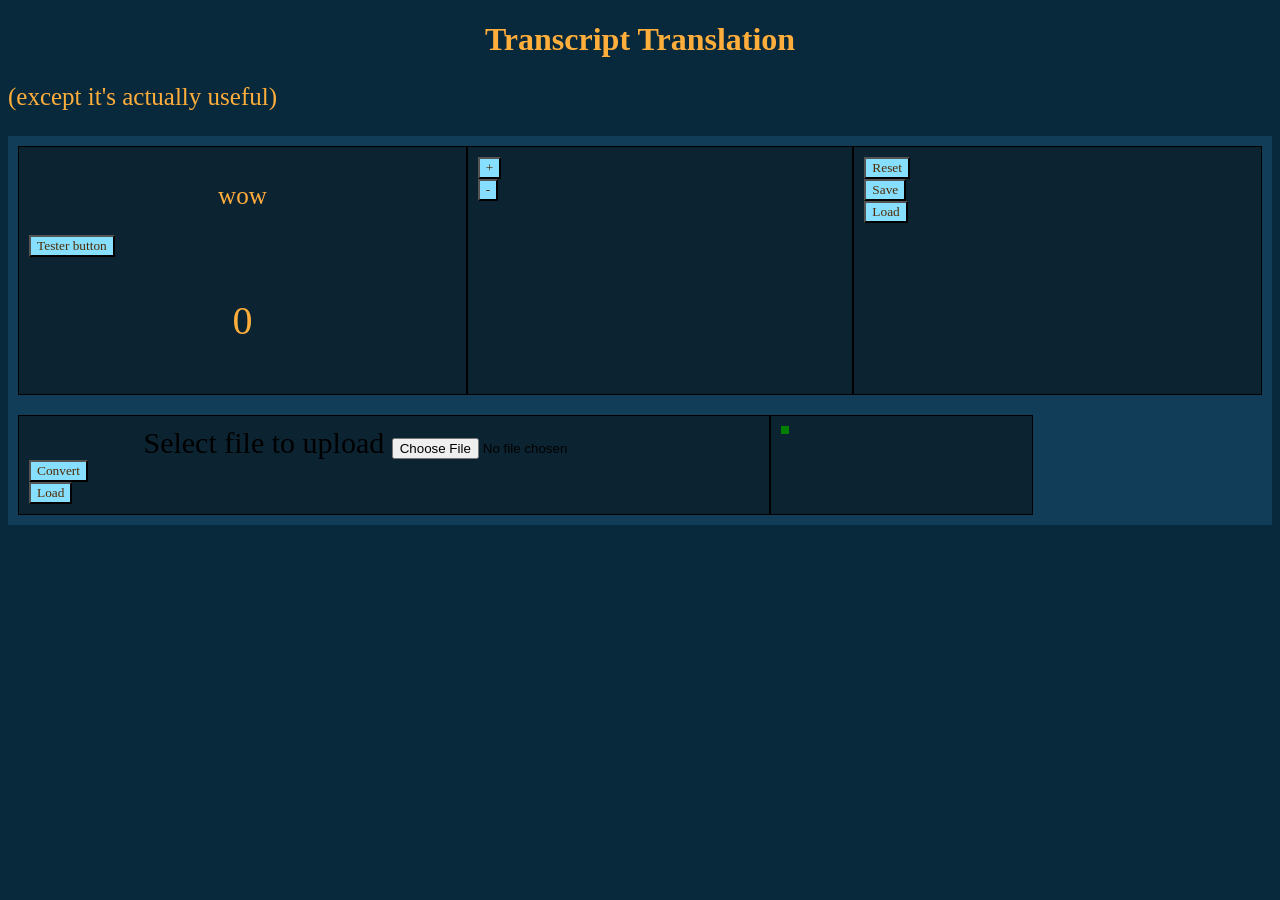
==== templates/index.html @ 3575d6a1 "Can now load the current translated without needing to rerun code" ====
<!DOCTYPE html>
<html>
<head>
  <!-- python -m http.server 8000 -->
  <link rel="stylesheet" href="../static/styles.css">
  <script src="../static/home.js"></script>
</head>
<body>

<h1>Transcript Translation</h1>
<p>(except it's actually useful)</p>



<div class="container">
  <div>
    <p id="demo"></p>
    <button onclick="press()"> Tester button </button>
    <script> document.getElementById("demo").innerHTML = "wow"; </script>
    <p id="count" style="font-size:40px;">0</p>
  </div>
  <div>
    <button onclick="increaseCount()">+</button>
    <button onclick="decreaseCount()">-</button>
  </div>
  <div>
    <button onclick="resetCount()">Reset</button>
    <button onclick="saveCount()">Save</button>
    <button onclick="loadCount()">Load</button>
  </div>
</div>
<div class="container">
  <div>
    <form onsubmit="calling(event)">
      <label>Select file to upload</label>
      <input type="file">
      <button type="submit">Convert</button>
      <button type="button" onclick="loadTrans()">Load</button>
    </form>
  </div>
  <div>
    <table>
      <tbody id="tbody"></tbody>
    </table>
  </div>
</div>
</body>
</html>
---- static/styles.css ----
body {
  background-color: rgb(7, 41, 59);
}

h1 {
  color: rgb(255, 174, 60);
  text-align: center;
}

p {
  font-family: verdana;
  font-size: 25px;
  color: rgb(255, 174, 60);
}

button {
    display: flex;
    justify-content: center;
    align-items: center;
    font-family: verdana;
    color: rgb(79, 42, 0);
    background: rgb(134, 223, 255);
}

table, th, td {
  border: 4px solid green;
  background: rgb(134, 223, 255);
  color: rgb(80, 9, 57);
  font-size: 25px;
}

.container {
  display: grid;
  grid-template-columns: auto auto auto;
  background-color: rgb(17, 61, 89);
  padding: 10px;
}
.container div {
  background-color: rgb(12, 35, 50);
  border: 1px solid black;
  padding: 10px;
  font-size: 30px;
  text-align: center;
}
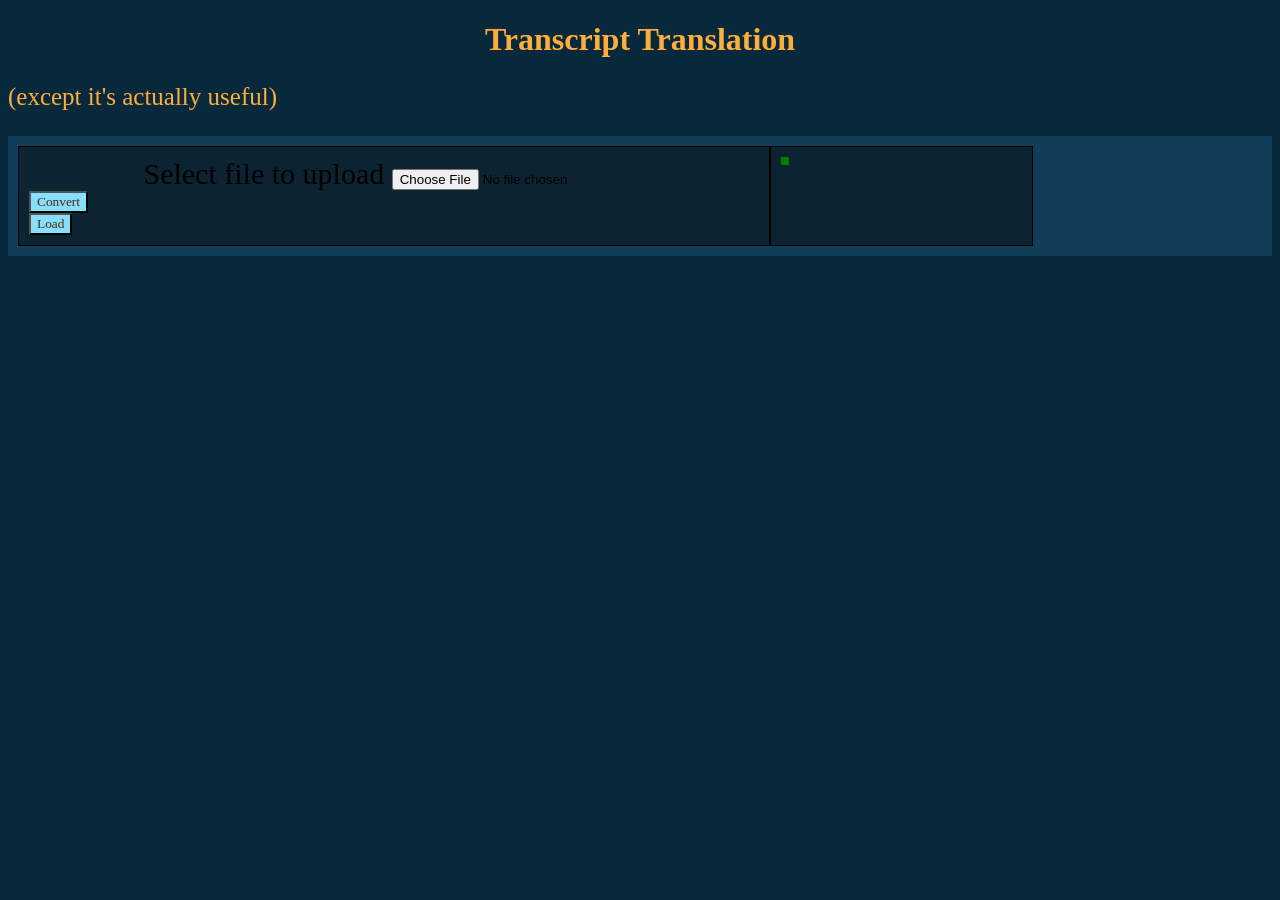
==== commit 175a22b8: "removed the practice stuff" ====
--- a/templates/index.html
+++ b/templates/index.html
@@ -12,7 +12,7 @@
 
 
 
-<div class="container">
+<!-- <div class="container">
   <div>
     <p id="demo"></p>
     <button onclick="press()"> Tester button </button>
@@ -28,7 +28,7 @@
     <button onclick="saveCount()">Save</button>
     <button onclick="loadCount()">Load</button>
   </div>
-</div>
+</div> -->
 <div class="container">
   <div>
     <form onsubmit="calling(event)">
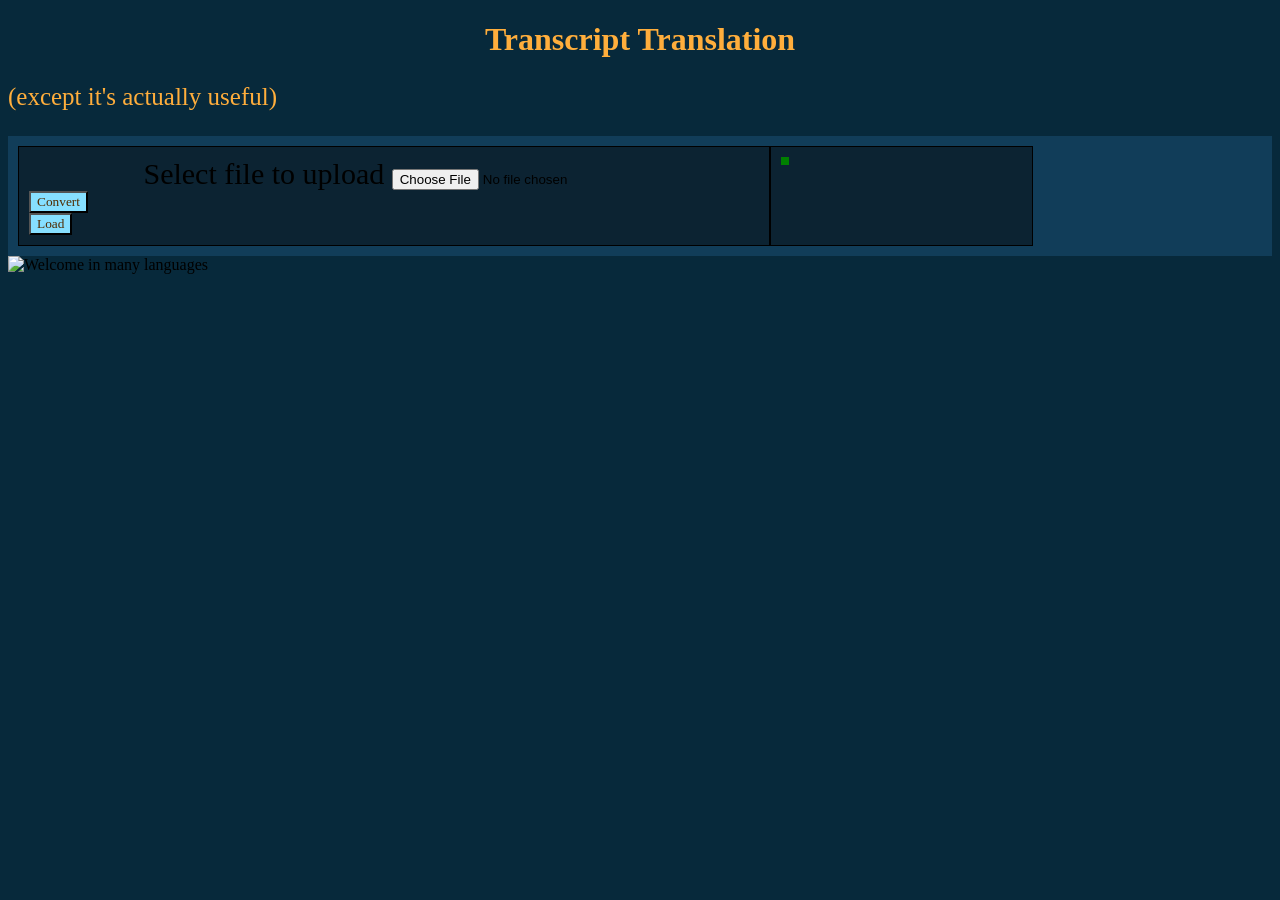
==== commit 56075a2c: "added a Welcome languages image" ====
--- a/templates/index.html
+++ b/templates/index.html
@@ -46,3 +46,6 @@
 </div>
 </body>
 </html>
+
+
+<img src="static/Welcome.jpg" alt="Welcome in many languages" width="640" height="360">
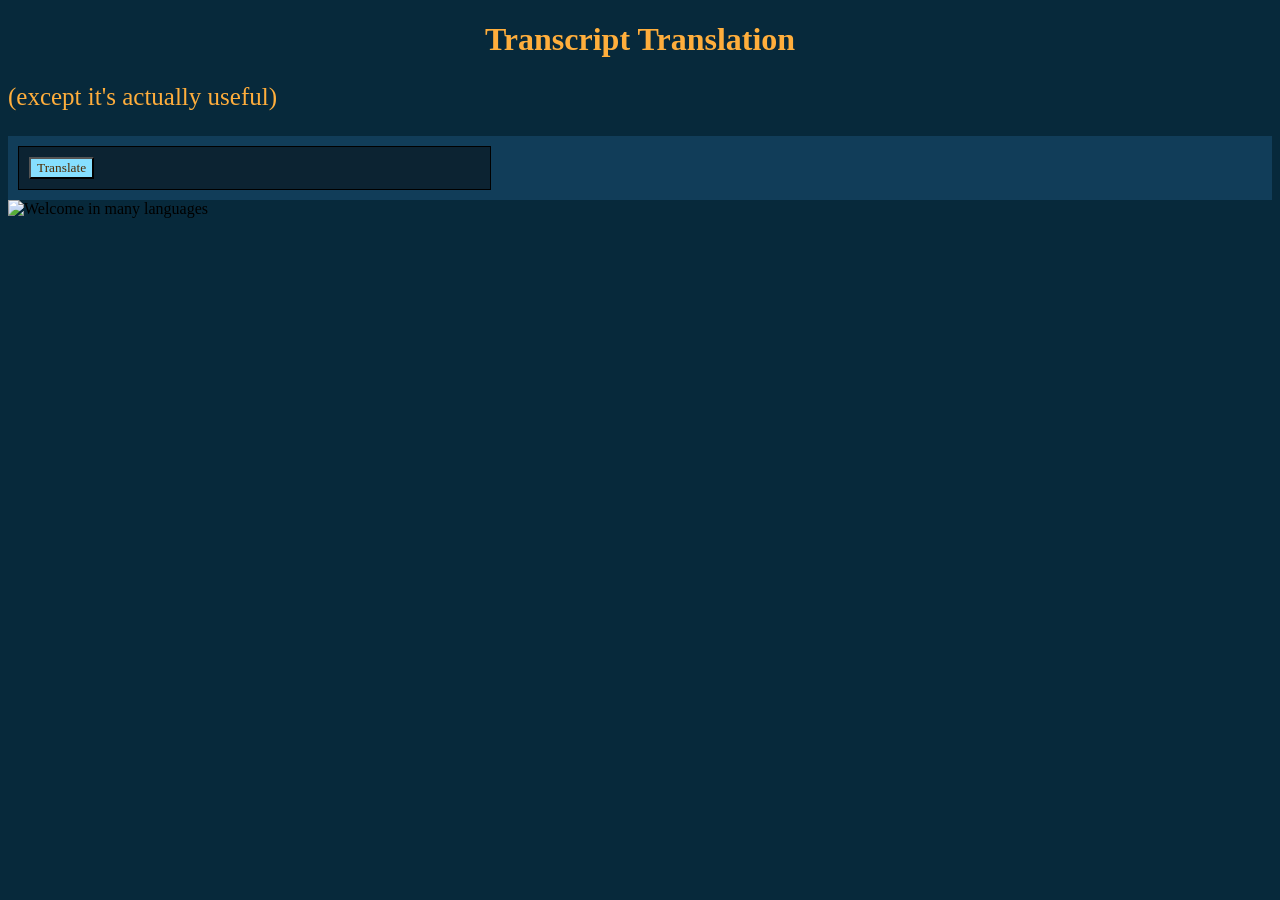
==== commit 6ff0ff42: "separated into home page and translation page" ====
--- a/templates/index.html
+++ b/templates/index.html
@@ -12,40 +12,13 @@
 
 
 
-<!-- <div class="container">
-  <div>
-    <p id="demo"></p>
-    <button onclick="press()"> Tester button </button>
-    <script> document.getElementById("demo").innerHTML = "wow"; </script>
-    <p id="count" style="font-size:40px;">0</p>
-  </div>
-  <div>
-    <button onclick="increaseCount()">+</button>
-    <button onclick="decreaseCount()">-</button>
-  </div>
-  <div>
-    <button onclick="resetCount()">Reset</button>
-    <button onclick="saveCount()">Save</button>
-    <button onclick="loadCount()">Load</button>
-  </div>
-</div> -->
 <div class="container">
   <div>
-    <form onsubmit="calling(event)">
-      <label>Select file to upload</label>
-      <input type="file">
-      <button type="submit">Convert</button>
-      <button type="button" onclick="loadTrans()">Load</button>
-    </form>
-  </div>
-  <div>
-    <table>
-      <tbody id="tbody"></tbody>
-    </table>
+    <button onclick="window.location.href='/translation'">Translate</button>
   </div>
 </div>
+<img src="static/Welcome.jpg" alt="Welcome in many languages" width="640" height="360">
+
 </body>
+
 </html>
-
-
-<img src="static/Welcome.jpg" alt="Welcome in many languages" width="640" height="360">
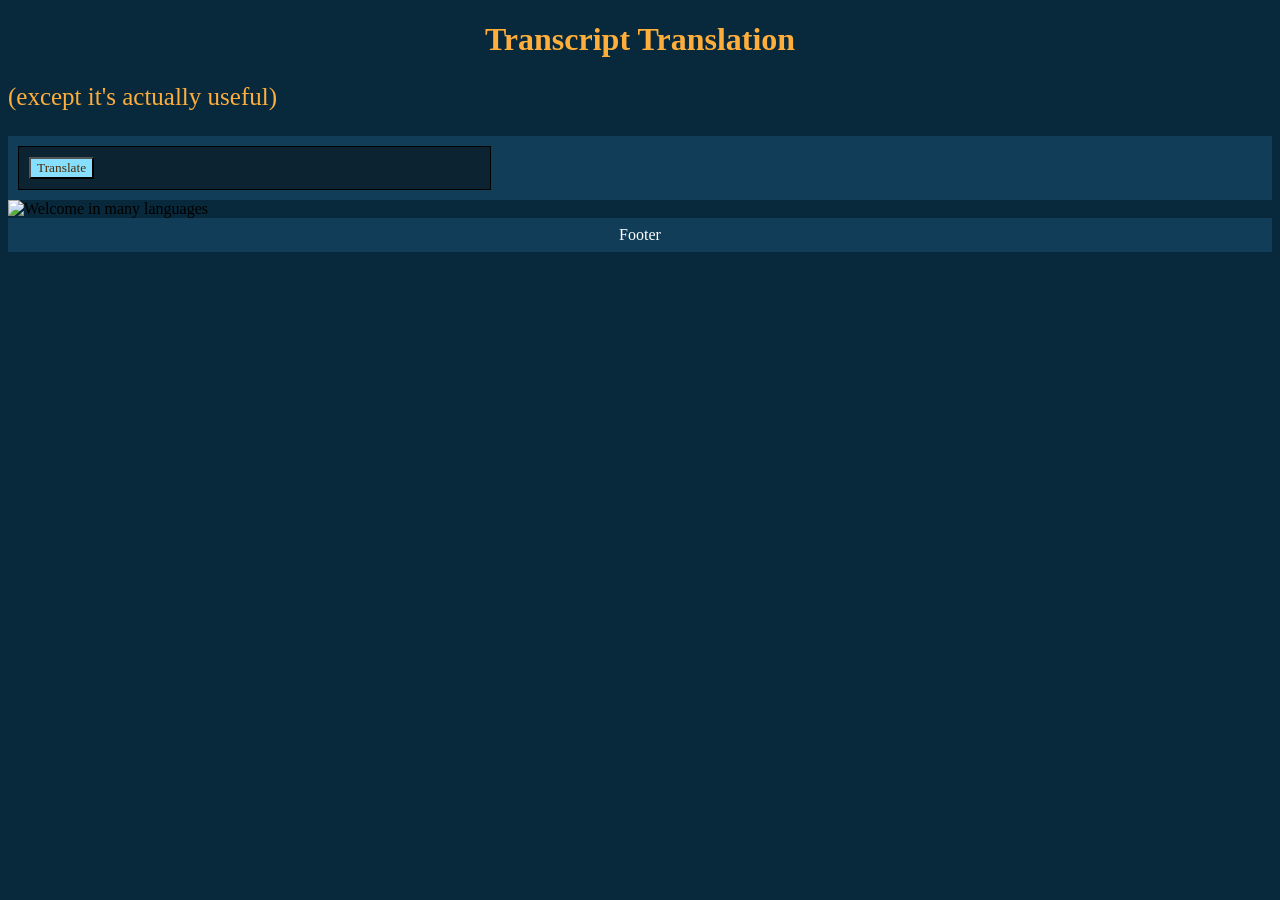
==== commit d2d16b68: "Added footer" ====
--- a/templates/index.html
+++ b/templates/index.html
@@ -19,6 +19,10 @@
 </div>
 <img src="static/Welcome.jpg" alt="Welcome in many languages" width="640" height="360">
 
+
+<footer>
+  <label>Footer</label>
+</footer>
 </body>
 
 </html>
--- a/static/styles.css
+++ b/static/styles.css
@@ -41,4 +41,85 @@
   padding: 10px;
   font-size: 30px;
   text-align: center;
+}
+
+.loader {
+  --color-1: #FFC400;
+  --size: 1.5px;
+
+  width: calc(106 * var(--size));
+  height: calc(56 * var(--size));
+  display: block;
+  margin: calc(30 * var(--size)) auto;
+  background-image:
+    linear-gradient(var(--color-1) calc(50 * var(--size)), transparent 0),
+    linear-gradient(var(--color-1) calc(50 * var(--size)), transparent 0),
+    linear-gradient(var(--color-1) calc(50 * var(--size)), transparent 0),
+    linear-gradient(var(--color-1) calc(50 * var(--size)), transparent 0),
+    radial-gradient(circle calc(14 * var(--size)), var(--color-1) 100%, transparent 0);
+  background-size:
+    calc(48 * var(--size)) calc(15 * var(--size)),
+    calc(15 * var(--size)) calc(35 * var(--size)),
+    calc(15 * var(--size)) calc(35 * var(--size)),
+    calc(25 * var(--size)) calc(15 * var(--size)),
+    calc(28 * var(--size)) calc(28 * var(--size));
+  background-position:
+    calc(25 * var(--size)) calc(5 * var(--size)),
+    calc(58 * var(--size)) calc(20 * var(--size)),
+    calc(25 * var(--size)) calc(17 * var(--size)),
+    calc(2 * var(--size)) calc(37 * var(--size)),
+    calc(76 * var(--size)) 0;
+  background-repeat: no-repeat;
+  position: relative;
+  transform: rotate(-45deg);
+  box-sizing: border-box;
+}
+.loader::after,
+.loader::before {
+  content: '';
+  position: absolute;
+  width: calc(56 * var(--size));
+  height: calc(56 * var(--size));
+  border: calc(6 * var(--size)) solid var(--color-1);
+  border-radius: 50%;
+  left: calc(-45 * var(--size));
+  top: calc(-10 * var(--size));
+  background-repeat: no-repeat;
+  background-image:
+    linear-gradient(var(--color-1) calc(64 * var(--size)), transparent 0),
+    linear-gradient(var(--color-1) calc(66 * var(--size)), transparent 0),
+    radial-gradient(circle calc(4 * var(--size)), var(--color-1) 100%, transparent 0);
+  background-size:
+    calc(40 * var(--size)) calc(1 * var(--size)),
+    calc(1 * var(--size)) calc(40 * var(--size)),
+    calc(8 * var(--size)) calc(8 * var(--size));
+  background-position: center center;
+  box-sizing: border-box;
+  animation: rotation 0.3s linear infinite;
+}
+.loader::before {
+  left: calc(25 * var(--size));
+  top: calc(60 * var(--size));
+}
+
+.loader[hidden] {
+  display: none !important;
+}
+
+@keyframes rotation {
+  0% {
+    transform: rotate(0deg);
+  }
+  100% {
+    transform: rotate(360deg);
+  }
+}
+
+
+footer {
+  background-color: rgb(17, 61, 89);
+  color: white;
+  text-align: center;
+  padding: 8px;
+  font-family: Calibri;
 }
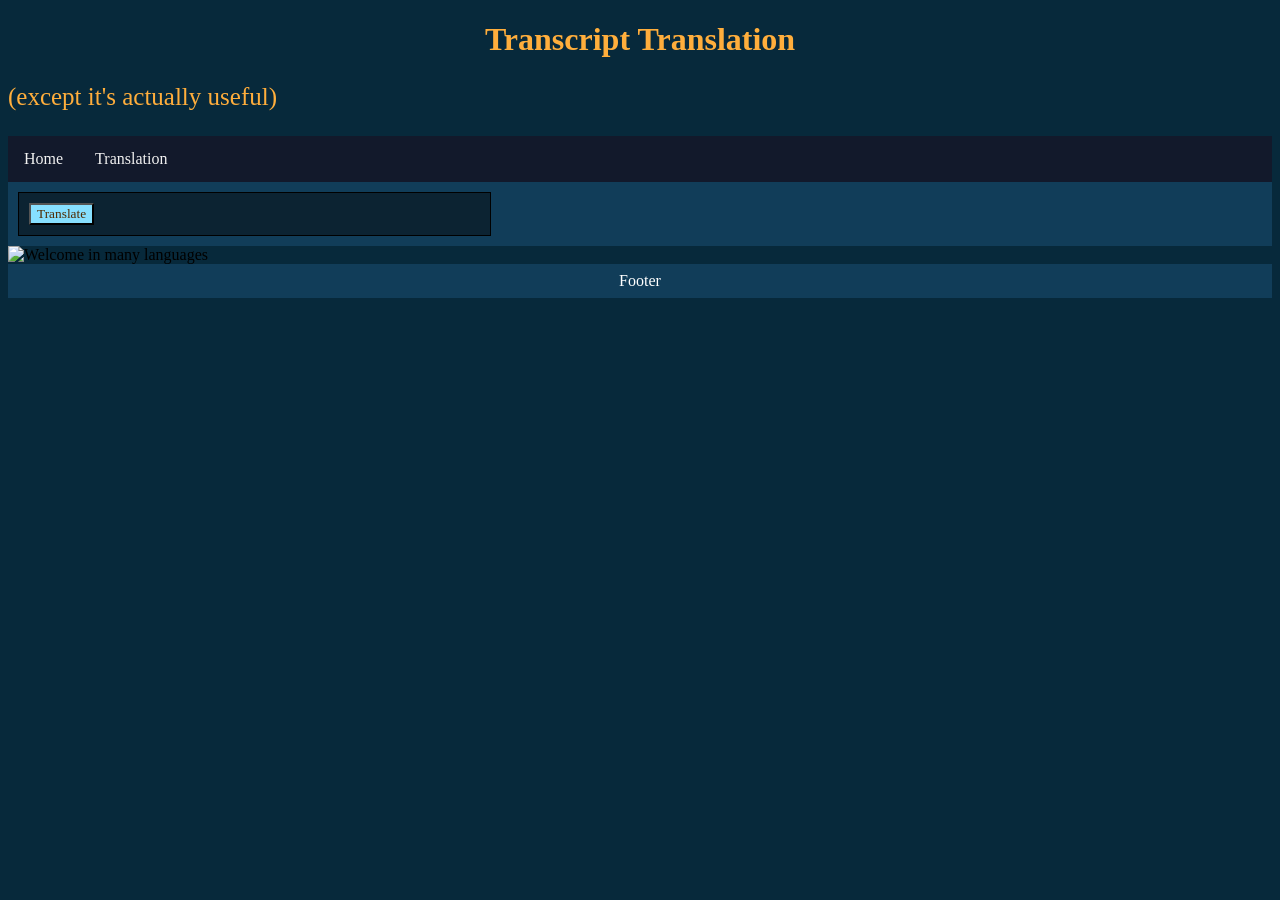
==== commit 778956dc: "added a navigation bar" ====
--- a/templates/index.html
+++ b/templates/index.html
@@ -10,7 +10,10 @@
 <h1>Transcript Translation</h1>
 <p>(except it's actually useful)</p>
 
-
+<ul class="topnav">
+  <li><a href="/">Home</a></li>
+  <li><a href="/translation">Translation</a></li>
+</ul>
 
 <div class="container">
   <div>
--- a/static/styles.css
+++ b/static/styles.css
@@ -122,4 +122,27 @@
   text-align: center;
   padding: 8px;
   font-family: Calibri;
+}
+
+/* Style the topnav */
+ul.topnav {
+  display: flex;
+  list-style-type: none;
+  margin: 0;
+  padding: 0;
+  background-color: #12192b;
+}
+
+/* Style links in topnav */
+ul.topnav li a {
+  display: block;
+  color: #f1f1f1;
+  padding: 14px 16px;
+  text-decoration: none;
+}
+
+/* Change color on hover */
+ul.topnav li a:hover {
+  background-color: #dddddd;
+  color: black;
 }
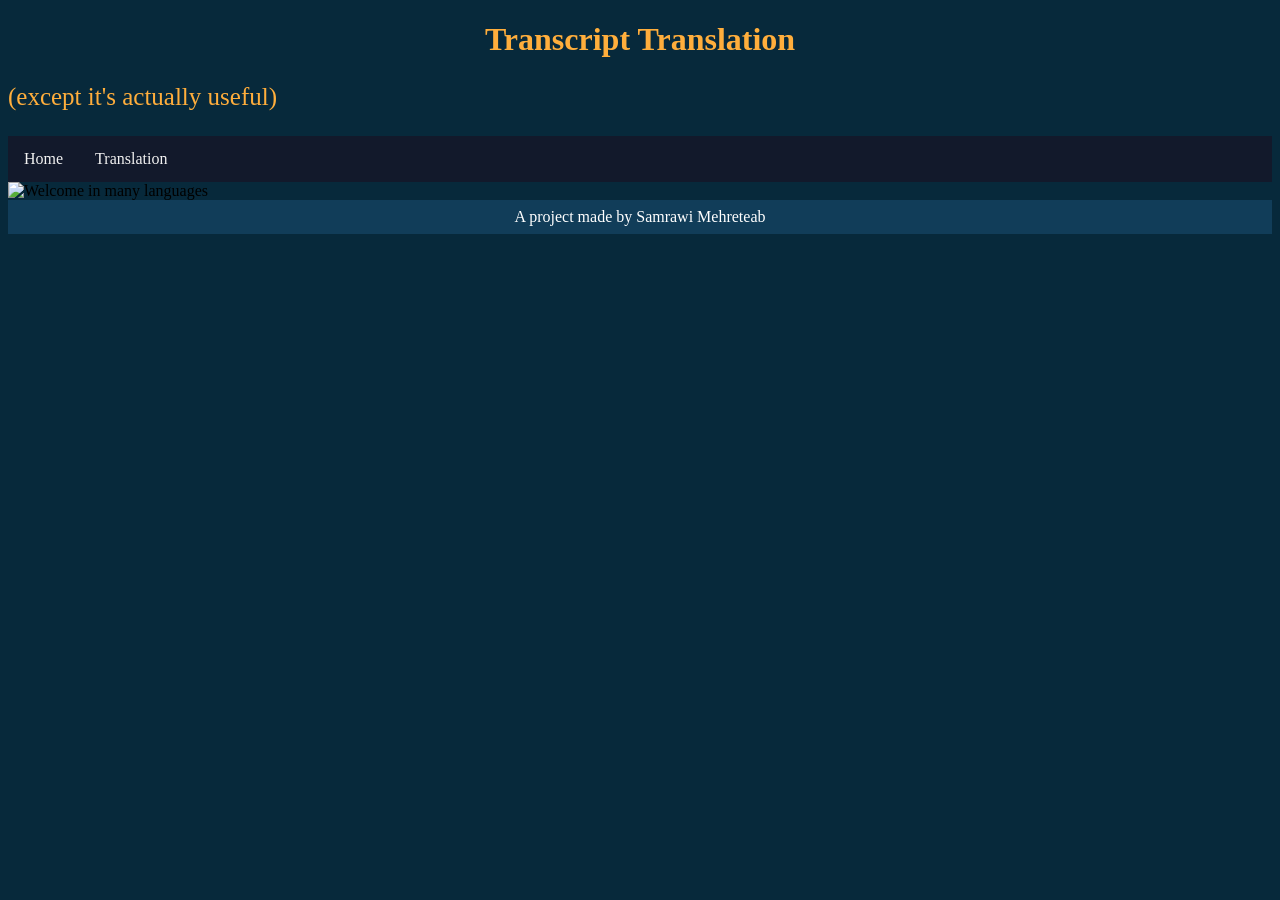
==== commit bec8597c: "preparing to make convert button diabled when no selected file" ====
--- a/templates/index.html
+++ b/templates/index.html
@@ -15,16 +15,16 @@
   <li><a href="/translation">Translation</a></li>
 </ul>
 
-<div class="container">
+<!-- <div class="container">
   <div>
     <button onclick="window.location.href='/translation'">Translate</button>
   </div>
-</div>
+</div> -->
 <img src="static/Welcome.jpg" alt="Welcome in many languages" width="640" height="360">
 
 
 <footer>
-  <label>Footer</label>
+  <label>A project made by Samrawi Mehreteab</label>
 </footer>
 </body>
 
--- a/static/styles.css
+++ b/static/styles.css
@@ -20,6 +20,11 @@
     font-family: verdana;
     color: rgb(79, 42, 0);
     background: rgb(134, 223, 255);
+}
+
+.disabledbtn {
+  opacity: 0.6;
+  cursor: not-allowed;
 }
 
 table, th, td {
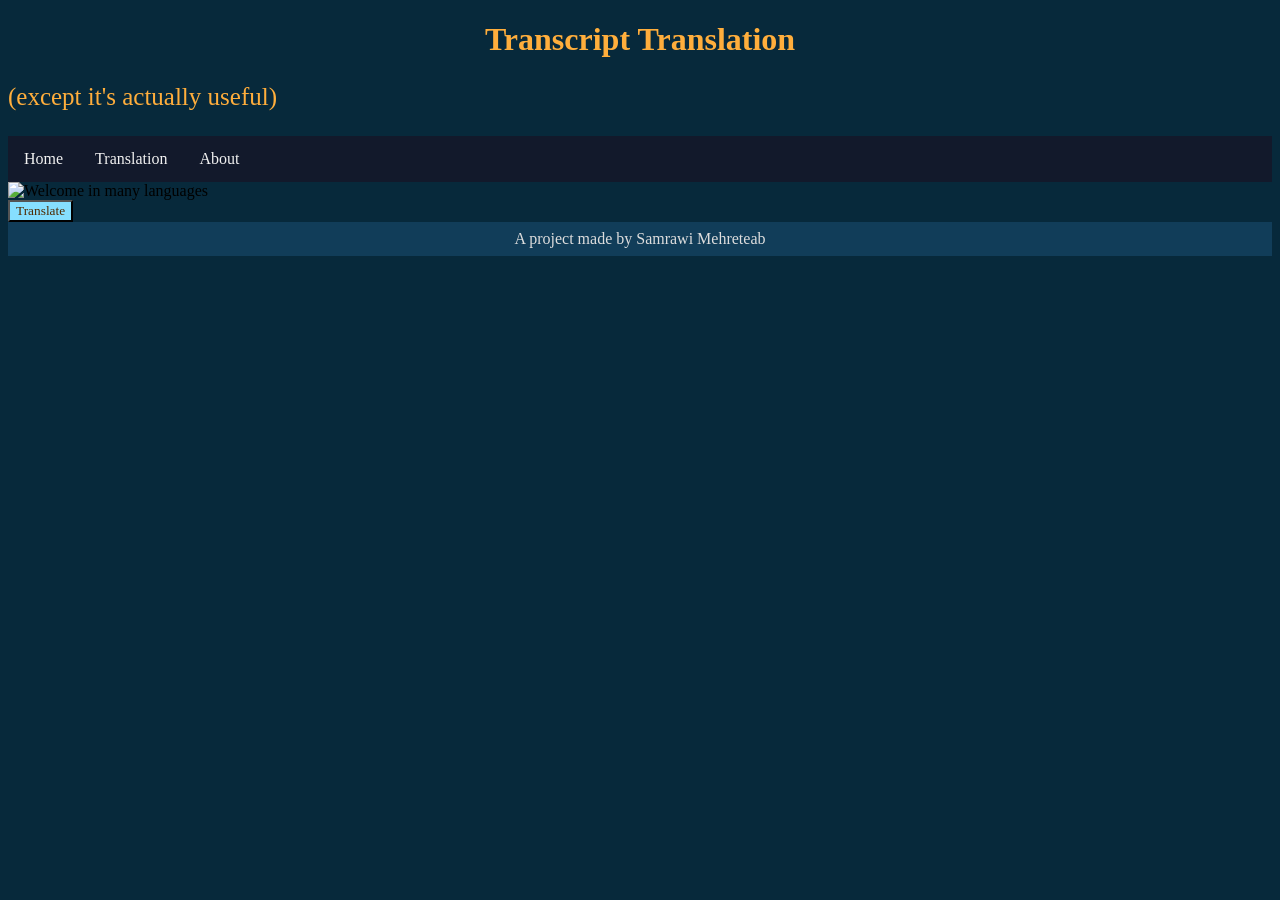
==== commit 5cd22e56: "UI Changes" ====
--- a/templates/index.html
+++ b/templates/index.html
@@ -13,14 +13,16 @@
 <ul class="topnav">
   <li><a href="/">Home</a></li>
   <li><a href="/translation">Translation</a></li>
+  <li><a href="/about">About</a></li>
 </ul>
 
 <!-- <div class="container">
   <div>
-    <button onclick="window.location.href='/translation'">Translate</button>
   </div>
 </div> -->
 <img src="static/Welcome.jpg" alt="Welcome in many languages" width="640" height="360">
+
+<button onclick="window.location.href='/translation'">Translate</button>
 
 
 <footer>
--- a/static/styles.css
+++ b/static/styles.css
@@ -13,6 +13,12 @@
   color: rgb(255, 174, 60);
 }
 
+p1 {
+  font-family: verdana;
+  font-size: 20px;
+  color: rgb(255, 211, 149);
+}
+
 button {
     display: flex;
     justify-content: center;
@@ -22,7 +28,7 @@
     background: rgb(134, 223, 255);
 }
 
-.disabledbtn {
+button:disabled {
   opacity: 0.6;
   cursor: not-allowed;
 }
@@ -150,4 +156,8 @@
 ul.topnav li a:hover {
   background-color: #dddddd;
   color: black;
+}
+
+label{
+  color: #dddddd;
 }
